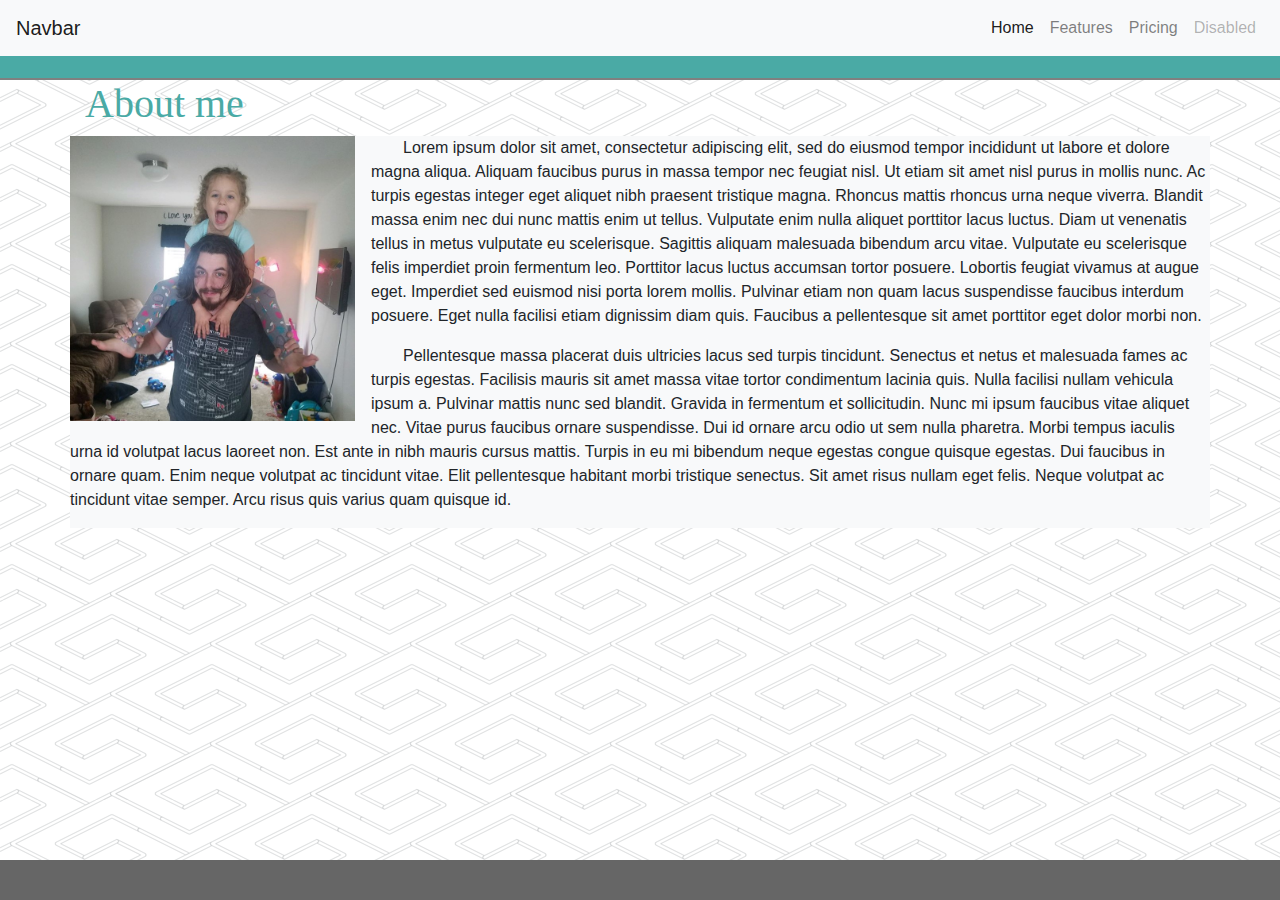
==== index.html @ 5519bfcc "12 19" ====
<!DOCTYPE html>
<html lang="en">
<head>
    <meta charset="UTF-8">
    <meta name="viewport" content="width=device-width, initial-scale=1.0">
    <meta http-equiv="X-UA-Compatible" content="ie=edge">
    <title>About</title>
    <link rel="stylesheet" href="https://maxcdn.bootstrapcdn.com/bootstrap/4.0.0/css/bootstrap.min.css" integrity="sha384-Gn5384xqQ1aoWXA+058RXPxPg6fy4IWvTNh0E263XmFcJlSAwiGgFAW/dAiS6JXm" crossorigin="anonymous">
    <link rel="stylesheet" type="text/css" href="./html/assets/css/style.css">
</head>
<body>
    



    <div class="header">
    
        <nav class="navbar navbar-expand-lg navbar-light bg-light">
            <a class="navbar-brand" href="#">Navbar</a>
            <button class="navbar-toggler" type="button" data-toggle="collapse" data-target="#navbarNav" aria-controls="navbarNav" aria-expanded="false" aria-label="Toggle navigation">
              <span class="navbar-toggler-icon"></span>
            </button>
            <div class="collapse navbar-collapse" id="navbarNav">
              <ul class="navbar-nav ml-auto">
                <li class="nav-item active">
                  <a class="nav-link" href="#">Home <span class="sr-only">(current)</span></a>
                </li>
                <li class="nav-item">
                  <a class="nav-link" href="#">Features</a>
                </li>
                <li class="nav-item">
                  <a class="nav-link" href="#">Pricing</a>
                </li>
                <li class="nav-item">
                  <a class="nav-link disabled" href="#" tabindex="-1" aria-disabled="true">Disabled</a>
                </li>
              </ul>
            </div>
          </nav>
    </div>

    
    <div class="container">
      <div class="wrapper">
          
          <div class="row">
            <div class="col">
              <h1>About me</h1>
            </div>
          </div>
        
        <div class="row">
          <div class="col-xs-1 m-auto bg-light">
            <div id="pic">

                    <img src="html/assets/images/Riley1.jpg">

            </div>

            

            <p>             Lorem ipsum dolor sit amet, consectetur adipiscing elit, sed do eiusmod tempor incididunt ut labore et dolore magna aliqua. Aliquam faucibus purus in massa tempor nec feugiat nisl. Ut etiam sit amet nisl purus in mollis nunc. Ac turpis egestas integer eget aliquet nibh praesent tristique magna. Rhoncus mattis rhoncus urna neque viverra. Blandit massa enim nec dui nunc mattis enim ut tellus. Vulputate enim nulla aliquet porttitor lacus luctus. Diam ut venenatis tellus in metus vulputate eu scelerisque. Sagittis aliquam malesuada bibendum arcu vitae. Vulputate eu scelerisque felis imperdiet proin fermentum leo. Porttitor lacus luctus accumsan tortor posuere. Lobortis feugiat vivamus at augue eget. Imperdiet sed euismod nisi porta lorem mollis. Pulvinar etiam non quam lacus suspendisse faucibus interdum posuere. Eget nulla facilisi etiam dignissim diam quis. Faucibus a pellentesque sit amet porttitor eget dolor morbi non.</p>

          

            
            <p>Pellentesque massa placerat duis ultricies lacus sed turpis tincidunt. Senectus et netus et malesuada fames ac turpis egestas. Facilisis mauris sit amet massa vitae tortor condimentum lacinia quis. Nulla facilisi nullam vehicula ipsum a. Pulvinar mattis nunc sed blandit. Gravida in fermentum et sollicitudin. Nunc mi ipsum faucibus vitae aliquet nec. Vitae purus faucibus ornare suspendisse. Dui id ornare arcu odio ut sem nulla pharetra. Morbi tempus iaculis urna id volutpat lacus laoreet non. Est ante in nibh mauris cursus mattis. Turpis in eu mi bibendum neque egestas congue quisque egestas. Dui faucibus in ornare quam. Enim neque volutpat ac tincidunt vitae. Elit pellentesque habitant morbi tristique senectus. Sit amet risus nullam eget felis. Neque volutpat ac tincidunt vitae semper. Arcu risus quis varius quam quisque id.</p>
          </div>  
        </div>
      </div>

    </div>

    <div class="footer">



    </div>

<script src="https://code.jquery.com/jquery-3.2.1.slim.min.js" integrity="sha384-KJ3o2DKtIkvYIK3UENzmM7KCkRr/rE9/Qpg6aAZGJwFDMVNA/GpGFF93hXpG5KkN" crossorigin="anonymous"></script>
<script src="https://cdnjs.cloudflare.com/ajax/libs/popper.js/1.12.9/umd/popper.min.js" integrity="sha384-ApNbgh9B+Y1QKtv3Rn7W3mgPxhU9K/ScQsAP7hUibX39j7fakFPskvXusvfa0b4Q" crossorigin="anonymous"></script>
<script src="https://maxcdn.bootstrapcdn.com/bootstrap/4.0.0/js/bootstrap.min.js" integrity="sha384-JZR6Spejh4U02d8jOt6vLEHfe/JQGiRRSQQxSfFWpi1MquVdAyjUar5+76PVCmYl" crossorigin="anonymous"></script>

</body>
</html>
---- html/assets/css/style.css ----
*{
    margin: 0;
    padding: 0;
    list-style: none;
    text-decoration: none;
}

body{
    background-image: url('../images/pipes.png');
}

.content{
   
    margin: 0 auto;
    width: 960px;
    
    display: flex;
    background-color: #4aaaa5;
    align-items: center;
    
}

.header{
    background-color: #4aaaa5;
    
    height: 80px;
    border-bottom: 2px solid gray;
}

.navbar-toggle .icon-bar {
    background-color: #fff;
}
   


p{
    text-indent: 2em;
    font-family: Arial, Helvetica, sans-serif;
    line-height: 1.5;
}

.riley{
    font-family: 'Georgia', Times, 'Times New Roman', serif;
    margin: 0 0;
    color: white;
    width: fit-content;
    background: #4aaaa5;
    padding: 20px;
    flex: auto;
    }

.link{
    float: right; 
  
    margin-right:  40px;
}

.link a{
    border-left: 2px solid gray;
    padding:  0 5px;
}

.link a:first-child{
    border-left: none;
}

/* .wrapper{
    
    position: relative;
    margin:  150px auto 100px  ;
    max-width: 960px;
    box-sizing: border-box;
    background-color: white;
} */

.wrapper input, label, textarea{
    display: block;
    width: 100%;
}

.input{
    text-align: center;
}


.wrapper2{
    position: relative;
    margin:  150px auto 60px  ;
    width: 960px;
    box-sizing: border-box;
    background-color: white;
}

.wrapper2 h1{
    color: #4aaaa5;
    font-family: 'Georgia', Times, 'Times New Roman', serif;
}

.img1{
    margin: 0 0 75px 135px;
    width: 50%;
    height: auto;
}

.wrapper img{
    margin-right: 1em;
    float: left;
    width: 25%;
    height: auto;
    min-width: 200px;

}
.wrapper h1{
    color: #4aaaa5;
    font-family: 'Georgia', Times, 'Times New Roman', serif;
}

.footer{
    position: fixed;
    left: 0;
    bottom: 0;
    width: 100%;
    height: 40px;
    background-color: #666666;
}
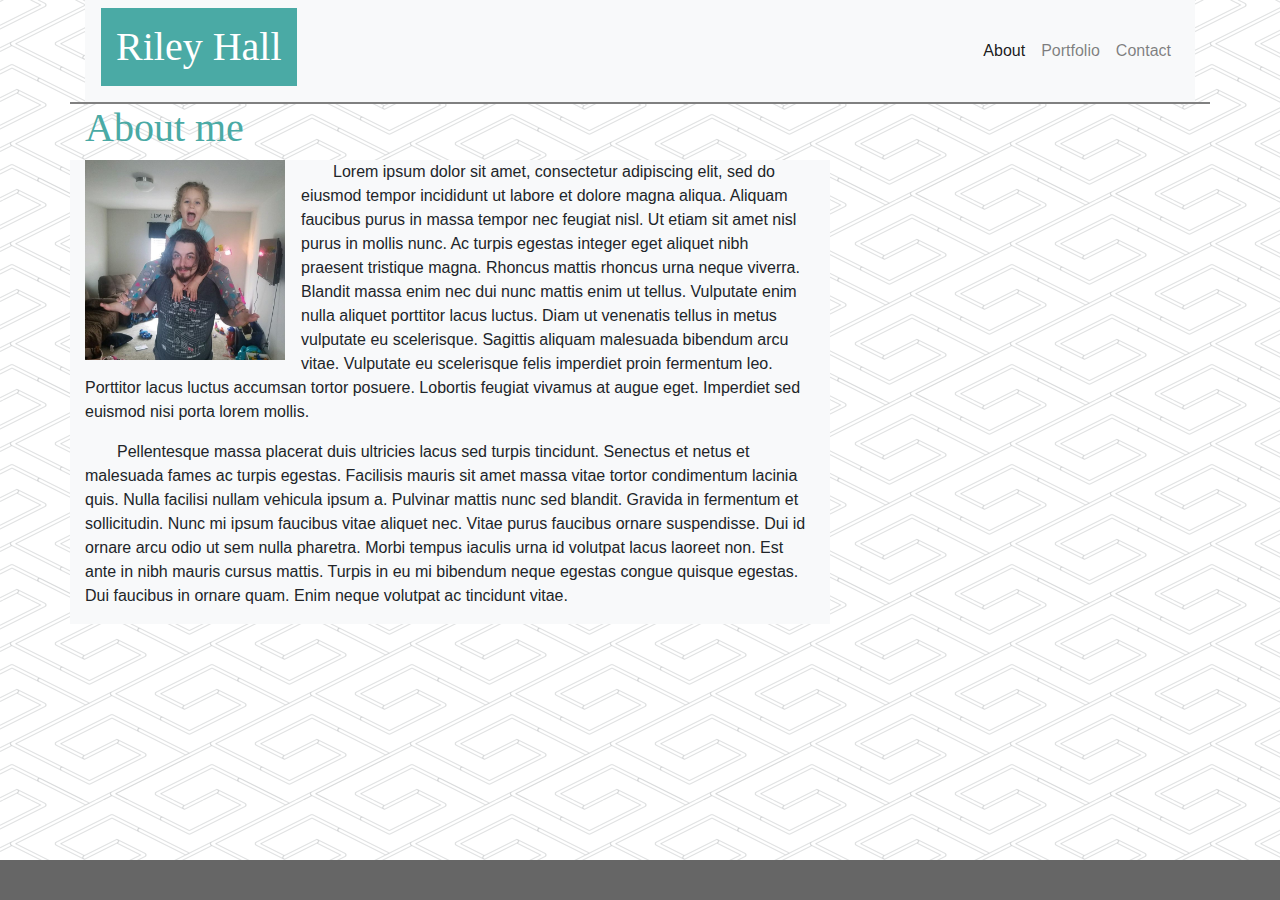
==== commit 79265eff: "12 29" ====
--- a/index.html
+++ b/index.html
@@ -13,27 +13,25 @@
 
 
 
-    <div class="header">
+    <div class="container" id="header">
     
         <nav class="navbar navbar-expand-lg navbar-light bg-light">
-            <a class="navbar-brand" href="#">Navbar</a>
+            <h1 id="name">Riley Hall</h1>
             <button class="navbar-toggler" type="button" data-toggle="collapse" data-target="#navbarNav" aria-controls="navbarNav" aria-expanded="false" aria-label="Toggle navigation">
               <span class="navbar-toggler-icon"></span>
             </button>
             <div class="collapse navbar-collapse" id="navbarNav">
               <ul class="navbar-nav ml-auto">
                 <li class="nav-item active">
-                  <a class="nav-link" href="#">Home <span class="sr-only">(current)</span></a>
+                  <a class="nav-link" href="#">About</a>
                 </li>
                 <li class="nav-item">
-                  <a class="nav-link" href="#">Features</a>
+                  <a class="nav-link" href="html/portfolio.html">Portfolio</a>
                 </li>
                 <li class="nav-item">
-                  <a class="nav-link" href="#">Pricing</a>
+                  <a class="nav-link" href="html/contact.html">Contact</a>
                 </li>
-                <li class="nav-item">
-                  <a class="nav-link disabled" href="#" tabindex="-1" aria-disabled="true">Disabled</a>
-                </li>
+                
               </ul>
             </div>
           </nav>
@@ -43,28 +41,26 @@
     <div class="container">
       <div class="wrapper">
           
-          <div class="row">
-            <div class="col">
+          
               <h1>About me</h1>
-            </div>
-          </div>
+           
         
         <div class="row">
-          <div class="col-xs-1 m-auto bg-light">
+          <div class=" col-md-8 col-xs-12 bg-light">
             <div id="pic">
 
-                    <img src="html/assets/images/Riley1.jpg">
+                    <img src="html/assets/images/Riley1.jpg" class="img-fluid col-xs-12" >
 
             </div>
 
             
 
-            <p>             Lorem ipsum dolor sit amet, consectetur adipiscing elit, sed do eiusmod tempor incididunt ut labore et dolore magna aliqua. Aliquam faucibus purus in massa tempor nec feugiat nisl. Ut etiam sit amet nisl purus in mollis nunc. Ac turpis egestas integer eget aliquet nibh praesent tristique magna. Rhoncus mattis rhoncus urna neque viverra. Blandit massa enim nec dui nunc mattis enim ut tellus. Vulputate enim nulla aliquet porttitor lacus luctus. Diam ut venenatis tellus in metus vulputate eu scelerisque. Sagittis aliquam malesuada bibendum arcu vitae. Vulputate eu scelerisque felis imperdiet proin fermentum leo. Porttitor lacus luctus accumsan tortor posuere. Lobortis feugiat vivamus at augue eget. Imperdiet sed euismod nisi porta lorem mollis. Pulvinar etiam non quam lacus suspendisse faucibus interdum posuere. Eget nulla facilisi etiam dignissim diam quis. Faucibus a pellentesque sit amet porttitor eget dolor morbi non.</p>
+            <p>             Lorem ipsum dolor sit amet, consectetur adipiscing elit, sed do eiusmod tempor incididunt ut labore et dolore magna aliqua. Aliquam faucibus purus in massa tempor nec feugiat nisl. Ut etiam sit amet nisl purus in mollis nunc. Ac turpis egestas integer eget aliquet nibh praesent tristique magna. Rhoncus mattis rhoncus urna neque viverra. Blandit massa enim nec dui nunc mattis enim ut tellus. Vulputate enim nulla aliquet porttitor lacus luctus. Diam ut venenatis tellus in metus vulputate eu scelerisque. Sagittis aliquam malesuada bibendum arcu vitae. Vulputate eu scelerisque felis imperdiet proin fermentum leo. Porttitor lacus luctus accumsan tortor posuere. Lobortis feugiat vivamus at augue eget. Imperdiet sed euismod nisi porta lorem mollis.</p>
 
           
 
             
-            <p>Pellentesque massa placerat duis ultricies lacus sed turpis tincidunt. Senectus et netus et malesuada fames ac turpis egestas. Facilisis mauris sit amet massa vitae tortor condimentum lacinia quis. Nulla facilisi nullam vehicula ipsum a. Pulvinar mattis nunc sed blandit. Gravida in fermentum et sollicitudin. Nunc mi ipsum faucibus vitae aliquet nec. Vitae purus faucibus ornare suspendisse. Dui id ornare arcu odio ut sem nulla pharetra. Morbi tempus iaculis urna id volutpat lacus laoreet non. Est ante in nibh mauris cursus mattis. Turpis in eu mi bibendum neque egestas congue quisque egestas. Dui faucibus in ornare quam. Enim neque volutpat ac tincidunt vitae. Elit pellentesque habitant morbi tristique senectus. Sit amet risus nullam eget felis. Neque volutpat ac tincidunt vitae semper. Arcu risus quis varius quam quisque id.</p>
+            <p>Pellentesque massa placerat duis ultricies lacus sed turpis tincidunt. Senectus et netus et malesuada fames ac turpis egestas. Facilisis mauris sit amet massa vitae tortor condimentum lacinia quis. Nulla facilisi nullam vehicula ipsum a. Pulvinar mattis nunc sed blandit. Gravida in fermentum et sollicitudin. Nunc mi ipsum faucibus vitae aliquet nec. Vitae purus faucibus ornare suspendisse. Dui id ornare arcu odio ut sem nulla pharetra. Morbi tempus iaculis urna id volutpat lacus laoreet non. Est ante in nibh mauris cursus mattis. Turpis in eu mi bibendum neque egestas congue quisque egestas. Dui faucibus in ornare quam. Enim neque volutpat ac tincidunt vitae.</p>
           </div>  
         </div>
       </div>
--- a/html/assets/css/style.css
+++ b/html/assets/css/style.css
@@ -7,7 +7,12 @@
 
 body{
     background-image: url('../images/pipes.png');
+    min-height: 100vh;
+    display: flex;
+    flex-direction: column;
 }
+
+
 
 .content{
    
@@ -20,13 +25,19 @@
     
 }
 
-.header{
-    background-color: #4aaaa5;
+#header{
     
-    height: 80px;
     border-bottom: 2px solid gray;
 }
 
+#name{
+    color: white;
+    font-family: 'Georgia', Times, 'Times New Roman', serif;
+    background-color: #4aaaa5;
+    padding: 15px;
+}
+
+}
 .navbar-toggle .icon-bar {
     background-color: #fff;
 }
@@ -55,23 +66,28 @@
     margin-right:  40px;
 }
 
-.link a{
+#link a{
     border-left: 2px solid gray;
     padding:  0 5px;
 }
 
-.link a:first-child{
+#link a:first-child{
     border-left: none;
 }
 
-/* .wrapper{
-    
-    position: relative;
-    margin:  150px auto 100px  ;
-    max-width: 960px;
-    box-sizing: border-box;
-    background-color: white;
-} */
+#title{
+    color: #4aaaa5;
+    font-family: 'Georgia', Times, 'Times New Roman', serif;
+}
+
+.wrapper2{
+    border-top: 2px solid gray;
+    padding: auto;
+}
+
+.wrapper2 img{
+    margin-bottom: 10px;
+}
 
 .wrapper input, label, textarea{
     display: block;
@@ -82,14 +98,6 @@
     text-align: center;
 }
 
-
-.wrapper2{
-    position: relative;
-    margin:  150px auto 60px  ;
-    width: 960px;
-    box-sizing: border-box;
-    background-color: white;
-}
 
 .wrapper2 h1{
     color: #4aaaa5;
@@ -116,10 +124,11 @@
 }
 
 .footer{
-    position: fixed;
+    
     left: 0;
     bottom: 0;
     width: 100%;
     height: 40px;
     background-color: #666666;
+    margin-top: auto;
 }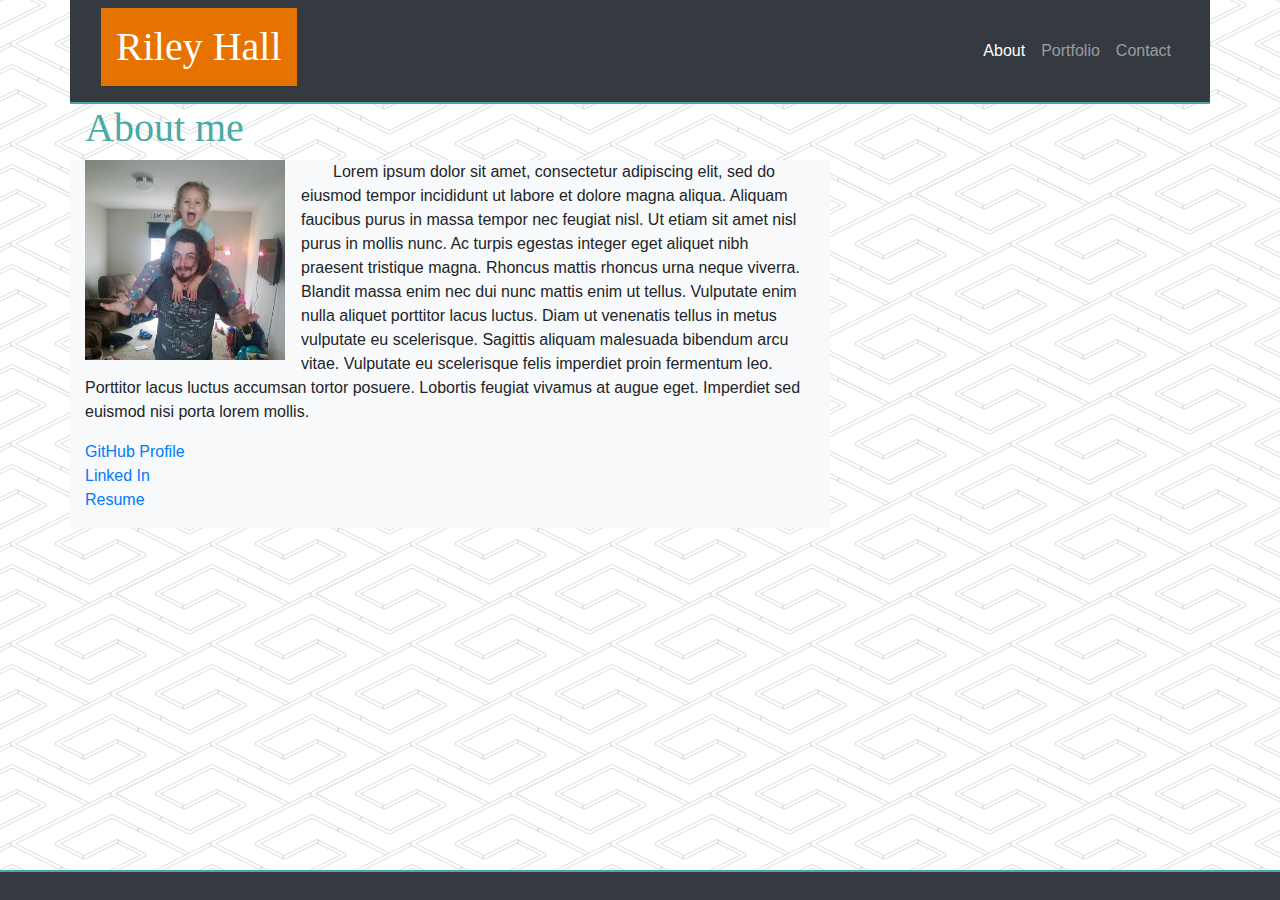
==== commit f995e8c5: "Changed colors. Added projects and removed place holders. Added links to gitHub resume(not finished)" ====
--- a/index.html
+++ b/index.html
@@ -1,81 +1,105 @@
 <!DOCTYPE html>
 <html lang="en">
+
 <head>
-    <meta charset="UTF-8">
-    <meta name="viewport" content="width=device-width, initial-scale=1.0">
-    <meta http-equiv="X-UA-Compatible" content="ie=edge">
-    <title>About</title>
-    <link rel="stylesheet" href="https://maxcdn.bootstrapcdn.com/bootstrap/4.0.0/css/bootstrap.min.css" integrity="sha384-Gn5384xqQ1aoWXA+058RXPxPg6fy4IWvTNh0E263XmFcJlSAwiGgFAW/dAiS6JXm" crossorigin="anonymous">
-    <link rel="stylesheet" type="text/css" href="./html/assets/css/style.css">
+  <meta charset="UTF-8">
+  <meta name="viewport" content="width=device-width, initial-scale=1.0">
+  <meta http-equiv="X-UA-Compatible" content="ie=edge">
+  <title>About</title>
+  <link rel="stylesheet" href="https://maxcdn.bootstrapcdn.com/bootstrap/4.0.0/css/bootstrap.min.css"
+    integrity="sha384-Gn5384xqQ1aoWXA+058RXPxPg6fy4IWvTNh0E263XmFcJlSAwiGgFAW/dAiS6JXm" crossorigin="anonymous">
+  <link rel="stylesheet" type="text/css" href="./html/assets/css/style.css">
 </head>
+
 <body>
-    
 
 
 
-    <div class="container" id="header">
-    
-        <nav class="navbar navbar-expand-lg navbar-light bg-light">
-            <h1 id="name">Riley Hall</h1>
-            <button class="navbar-toggler" type="button" data-toggle="collapse" data-target="#navbarNav" aria-controls="navbarNav" aria-expanded="false" aria-label="Toggle navigation">
-              <span class="navbar-toggler-icon"></span>
-            </button>
-            <div class="collapse navbar-collapse" id="navbarNav">
-              <ul class="navbar-nav ml-auto">
-                <li class="nav-item active">
-                  <a class="nav-link" href="#">About</a>
-                </li>
-                <li class="nav-item">
-                  <a class="nav-link" href="html/portfolio.html">Portfolio</a>
-                </li>
-                <li class="nav-item">
-                  <a class="nav-link" href="html/contact.html">Contact</a>
-                </li>
-                
-              </ul>
-            </div>
-          </nav>
-    </div>
 
-    
-    <div class="container">
-      <div class="wrapper">
-          
-          
-              <h1>About me</h1>
-           
-        
-        <div class="row">
-          <div class=" col-md-8 col-xs-12 bg-light">
-            <div id="pic">
+  <div class="container" id="header">
 
-                    <img src="html/assets/images/Riley1.jpg" class="img-fluid col-xs-12" >
+    <nav class="navbar navbar-expand-lg navbar-dark bg-dark">
+      <h1 id="name">Riley Hall</h1>
+      <button class="navbar-toggler" type="button" data-toggle="collapse" data-target="#navbarNav"
+        aria-controls="navbarNav" aria-expanded="false" aria-label="Toggle navigation">
+        <span class="navbar-toggler-icon"></span>
+      </button>
+      <div class="collapse navbar-collapse" id="navbarNav">
+        <ul class="navbar-nav ml-auto">
+          <li class="nav-item active">
+            <a class="nav-link" href="#">About</a>
+          </li>
+          <li class="nav-item">
+            <a class="nav-link" href="html/portfolio.html">Portfolio</a>
+          </li>
+          <li class="nav-item">
+            <a class="nav-link" href="html/contact.html">Contact</a>
+          </li>
 
-            </div>
+        </ul>
+      </div>
+    </nav>
+  </div>
 
-            
 
-            <p>             Lorem ipsum dolor sit amet, consectetur adipiscing elit, sed do eiusmod tempor incididunt ut labore et dolore magna aliqua. Aliquam faucibus purus in massa tempor nec feugiat nisl. Ut etiam sit amet nisl purus in mollis nunc. Ac turpis egestas integer eget aliquet nibh praesent tristique magna. Rhoncus mattis rhoncus urna neque viverra. Blandit massa enim nec dui nunc mattis enim ut tellus. Vulputate enim nulla aliquet porttitor lacus luctus. Diam ut venenatis tellus in metus vulputate eu scelerisque. Sagittis aliquam malesuada bibendum arcu vitae. Vulputate eu scelerisque felis imperdiet proin fermentum leo. Porttitor lacus luctus accumsan tortor posuere. Lobortis feugiat vivamus at augue eget. Imperdiet sed euismod nisi porta lorem mollis.</p>
+  <div class="container">
+    <div class="wrapper">
 
-          
 
-            
-            <p>Pellentesque massa placerat duis ultricies lacus sed turpis tincidunt. Senectus et netus et malesuada fames ac turpis egestas. Facilisis mauris sit amet massa vitae tortor condimentum lacinia quis. Nulla facilisi nullam vehicula ipsum a. Pulvinar mattis nunc sed blandit. Gravida in fermentum et sollicitudin. Nunc mi ipsum faucibus vitae aliquet nec. Vitae purus faucibus ornare suspendisse. Dui id ornare arcu odio ut sem nulla pharetra. Morbi tempus iaculis urna id volutpat lacus laoreet non. Est ante in nibh mauris cursus mattis. Turpis in eu mi bibendum neque egestas congue quisque egestas. Dui faucibus in ornare quam. Enim neque volutpat ac tincidunt vitae.</p>
-          </div>  
-        </div>
-      </div>
+      <h1>About me</h1>
 
-    </div>
 
-    <div class="footer">
+      <div class="row">
+        <div class=" col-md-8 col-xs-12 bg-light">
+          <div id="pic">
+
+            <img src="html/assets/images/Riley1.jpg" class="img-fluid col-xs-12">
+
+          </div>
 
 
 
+          <p> Lorem ipsum dolor sit amet, consectetur adipiscing elit, sed do eiusmod tempor incididunt ut labore et
+            dolore magna aliqua. Aliquam faucibus purus in massa tempor nec feugiat nisl. Ut etiam sit amet nisl purus
+            in mollis nunc. Ac turpis egestas integer eget aliquet nibh praesent tristique magna. Rhoncus mattis rhoncus
+            urna neque viverra. Blandit massa enim nec dui nunc mattis enim ut tellus. Vulputate enim nulla aliquet
+            porttitor lacus luctus. Diam ut venenatis tellus in metus vulputate eu scelerisque. Sagittis aliquam
+            malesuada bibendum arcu vitae. Vulputate eu scelerisque felis imperdiet proin fermentum leo. Porttitor lacus
+            luctus accumsan tortor posuere. Lobortis feugiat vivamus at augue eget. Imperdiet sed euismod nisi porta
+            lorem mollis.</p>
+
+
+
+          <ul>
+            <li><a href="https://github.com/onijimbo">GitHub Profile</a></li>
+            <li><a href="https://www.linkedin.com/in/riley-hall-b284b0195/">Linked In</a></li>
+            <li><a href="html/assets/Resume.pdf">Resume</a></li>
+          </ul>    
+        
+        </div>
+
+
+      </div>
     </div>
 
-<script src="https://code.jquery.com/jquery-3.2.1.slim.min.js" integrity="sha384-KJ3o2DKtIkvYIK3UENzmM7KCkRr/rE9/Qpg6aAZGJwFDMVNA/GpGFF93hXpG5KkN" crossorigin="anonymous"></script>
-<script src="https://cdnjs.cloudflare.com/ajax/libs/popper.js/1.12.9/umd/popper.min.js" integrity="sha384-ApNbgh9B+Y1QKtv3Rn7W3mgPxhU9K/ScQsAP7hUibX39j7fakFPskvXusvfa0b4Q" crossorigin="anonymous"></script>
-<script src="https://maxcdn.bootstrapcdn.com/bootstrap/4.0.0/js/bootstrap.min.js" integrity="sha384-JZR6Spejh4U02d8jOt6vLEHfe/JQGiRRSQQxSfFWpi1MquVdAyjUar5+76PVCmYl" crossorigin="anonymous"></script>
+  </div>
+
+  <div class="footer">
+
+
+
+  </div>
+
+  <script src="https://code.jquery.com/jquery-3.2.1.slim.min.js"
+    integrity="sha384-KJ3o2DKtIkvYIK3UENzmM7KCkRr/rE9/Qpg6aAZGJwFDMVNA/GpGFF93hXpG5KkN"
+    crossorigin="anonymous"></script>
+  <script src="https://cdnjs.cloudflare.com/ajax/libs/popper.js/1.12.9/umd/popper.min.js"
+    integrity="sha384-ApNbgh9B+Y1QKtv3Rn7W3mgPxhU9K/ScQsAP7hUibX39j7fakFPskvXusvfa0b4Q"
+    crossorigin="anonymous"></script>
+  <script src="https://maxcdn.bootstrapcdn.com/bootstrap/4.0.0/js/bootstrap.min.js"
+    integrity="sha384-JZR6Spejh4U02d8jOt6vLEHfe/JQGiRRSQQxSfFWpi1MquVdAyjUar5+76PVCmYl"
+    crossorigin="anonymous"></script>
 
 </body>
+
 </html>--- a/html/assets/css/style.css
+++ b/html/assets/css/style.css
@@ -12,7 +12,12 @@
     flex-direction: column;
 }
 
-
+button{
+    border-radius: 5px;
+    background-color: #e67300;
+    padding: 15px;
+    color: white;
+}
 
 .content{
    
@@ -26,18 +31,25 @@
 }
 
 #header{
-    
-    border-bottom: 2px solid gray;
+    background-color:  #343A40;
+    border-bottom: 2px solid #4aaaa5;
 }
 
 #name{
     color: white;
     font-family: 'Georgia', Times, 'Times New Roman', serif;
-    background-color: #4aaaa5;
+    background-color: #e67300;
     padding: 15px;
 }
 
+.gitLink{
+    color-adjust: white;
+    text-align: center;
+    border: 3px;
+    border-color: #666666;
+    background-color: #343A40;
 }
+
 .navbar-toggle .icon-bar {
     background-color: #fff;
 }
@@ -60,11 +72,6 @@
     flex: auto;
     }
 
-.link{
-    float: right; 
-  
-    margin-right:  40px;
-}
 
 #link a{
     border-left: 2px solid gray;
@@ -116,8 +123,8 @@
     width: 25%;
     height: auto;
     min-width: 200px;
+}
 
-}
 .wrapper h1{
     color: #4aaaa5;
     font-family: 'Georgia', Times, 'Times New Roman', serif;
@@ -128,7 +135,9 @@
     left: 0;
     bottom: 0;
     width: 100%;
-    height: 40px;
-    background-color: #666666;
+    height: 30px;
+    background-color:  #343A40;
+    border-top: 2px solid #4aaaa5;
+    /* background-color: #666666; */
     margin-top: auto;
 }